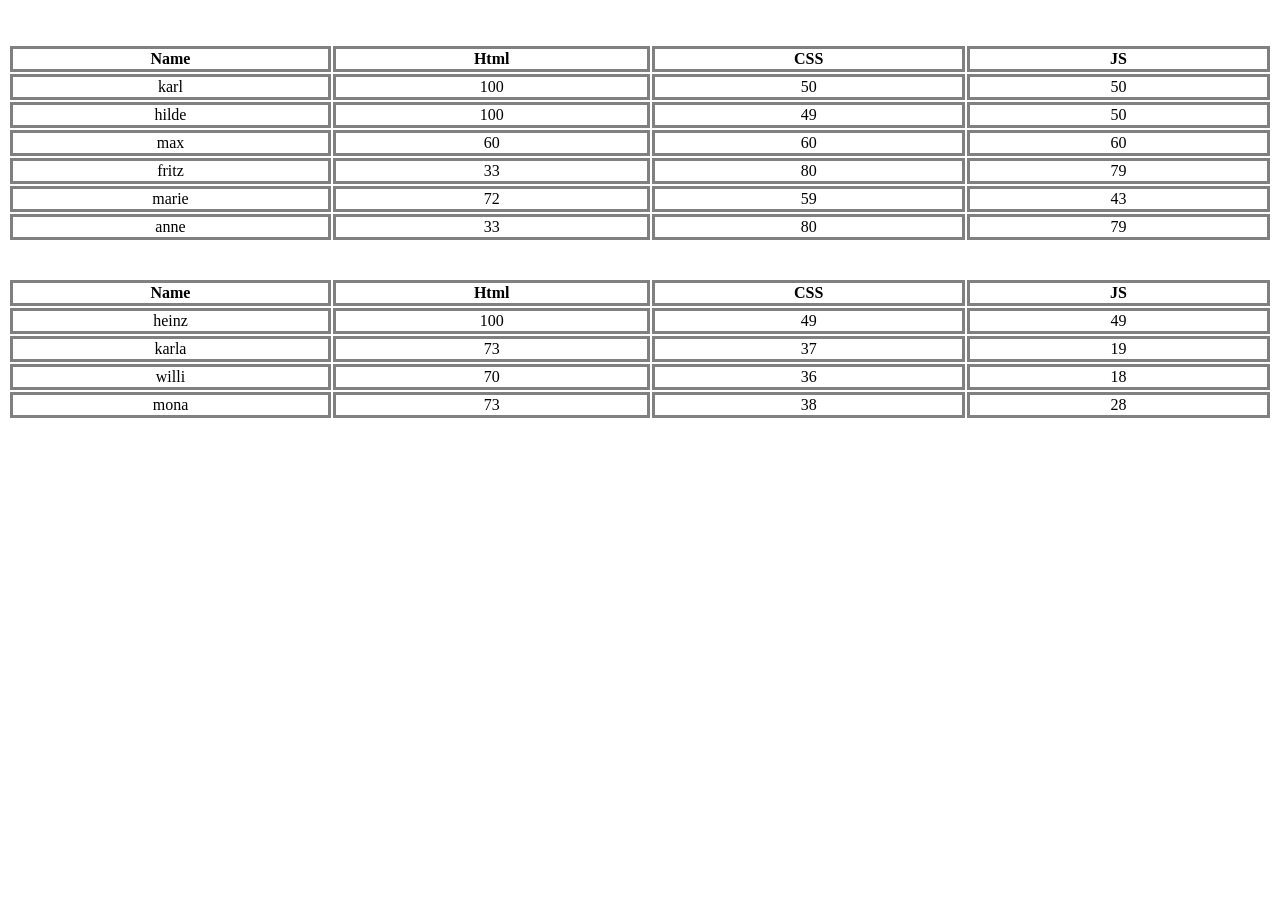
==== passed the class/index.html @ ccbf2bc3 "added passed" ====
<!DOCTYPE html>
<html lang="en">
<head>
    <meta charset="UTF-8">
    <meta name="viewport" content="width=device-width, initial-scale=1.0">
    <meta http-equiv="X-UA-Compatible" content="ie=edge">
    <title>Document</title>
    <link rel="stylesheet" href="style.css">
    
</head>
<body>
    <div class="liste">
<div><br><br></div>
<table class= "passed">
    <tr>
        <th>Name</th>
        <th>Html</th>
        <th>CSS</th>
        <th>JS</th>
    </tr>

</table>
<div><br><br></div>
<table class= "noPass">
    <tr>
        <th>Name</th>
        <th>Html</th>
        <th>CSS</th>
        <th>JS</th>
    </tr>

</table>
    </div>
<script src="code.js"></script>
</body>
</html>
---- passed the class/style.css ----
th,td{
    width:100vw;
    border:3px solid grey;
    text-align: center;
}
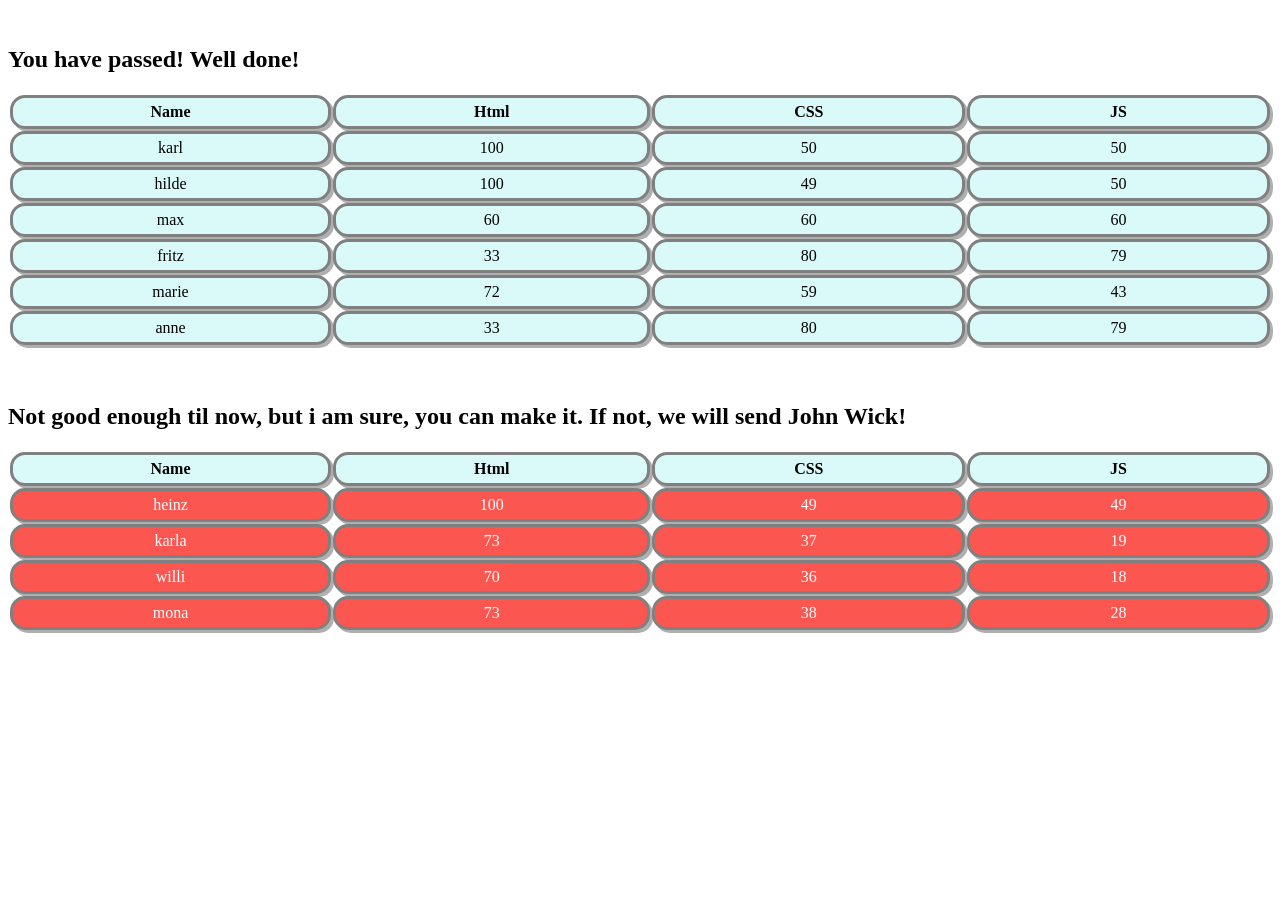
==== commit 2858607a: "just a save" ====
--- a/passed the class/index.html
+++ b/passed the class/index.html
@@ -10,8 +10,9 @@
 </head>
 <body>
     <div class="liste">
-<div><br><br></div>
+<div><br></div>
 <table class= "passed">
+<h2>    You have passed! Well done!</h2>
     <tr>
         <th>Name</th>
         <th>Html</th>
@@ -22,6 +23,7 @@
 </table>
 <div><br><br></div>
 <table class= "noPass">
+ <h2>   Not good enough til now, but i am sure, you can make it. If not, we will send John Wick!</h2>
     <tr>
         <th>Name</th>
         <th>Html</th>
--- a/passed the class/style.css
+++ b/passed the class/style.css
@@ -1,5 +1,16 @@
 th,td{
+    margin: 10px;
     width:100vw;
     border:3px solid grey;
+    border-radius: 15px;
     text-align: center;
-}+    padding: 5px;
+    background-color: rgb(218, 250, 250);
+    box-shadow: 3px 3px rgb(175, 175, 175);
+}
+
+.noPass>tr>th,.noPass>tr>td{
+    background-color: rgb(252, 86, 80);
+    color: white;
+}
+h3{tex-align:center;}
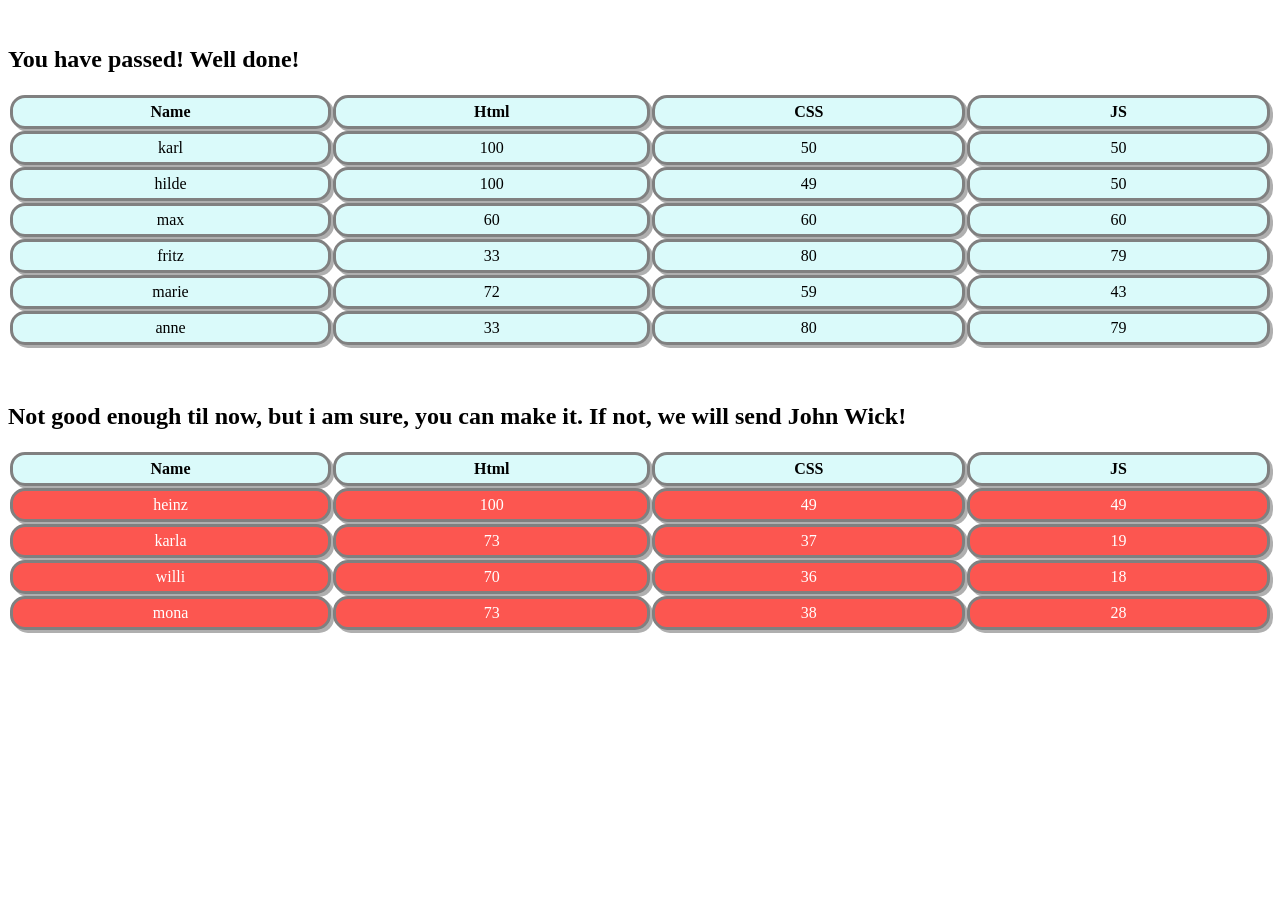
==== commit bd4e2adc: "just another" ====
--- a/passed the class/index.html
+++ b/passed the class/index.html
@@ -9,7 +9,7 @@
     
 </head>
 <body>
-    <div class="liste">
+       <div class="liste">
 <div><br></div>
 <table class= "passed">
 <h2>    You have passed! Well done!</h2>
